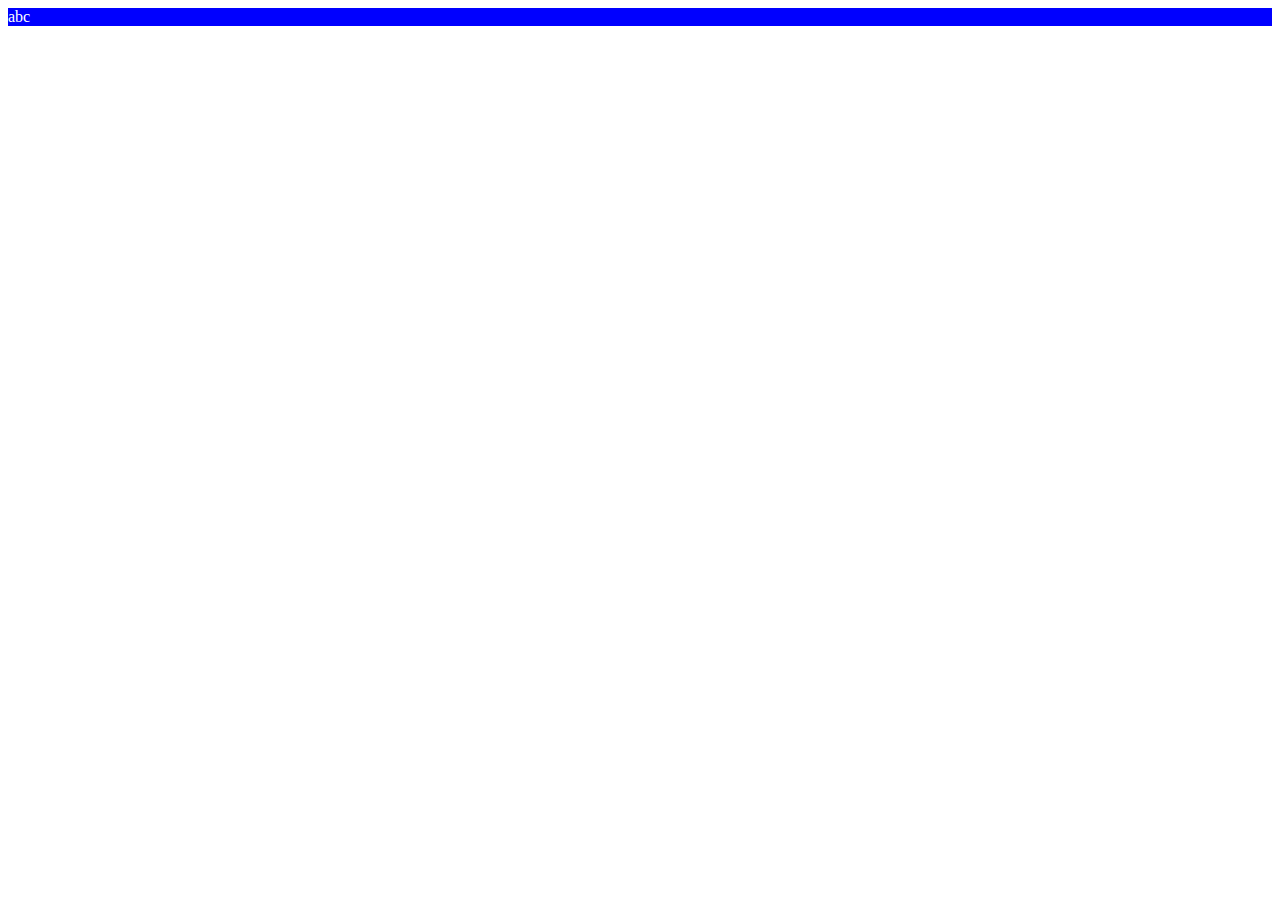
==== Flexbox/index.html @ 00e6d35f "UC15" ====
<!DOCTYPE html>
<html lang="pt-BR">
<head>
    <meta charset="UTF-8">
    <meta name="viewport" content="width=device-width, initial-scale=1.0">
    <title>Flexbox</title>
    <link rel="stylesheet" href="./css/styles.css"/>
</head>
<body>
    <!-- Flexbox -->
    <div class="flexbox">
        <span>a</span>
        <span>b</span>
        <span>c</span>
    </div>
</body>
</html>
---- Flexbox/css/styles.css ----
body{
    padding-bottom: 550px;
}

/* Flexbox */

.flexbox{
    display: flex;
    background-color: blue;
    color: white;
    margin-bottom: 30px;
}
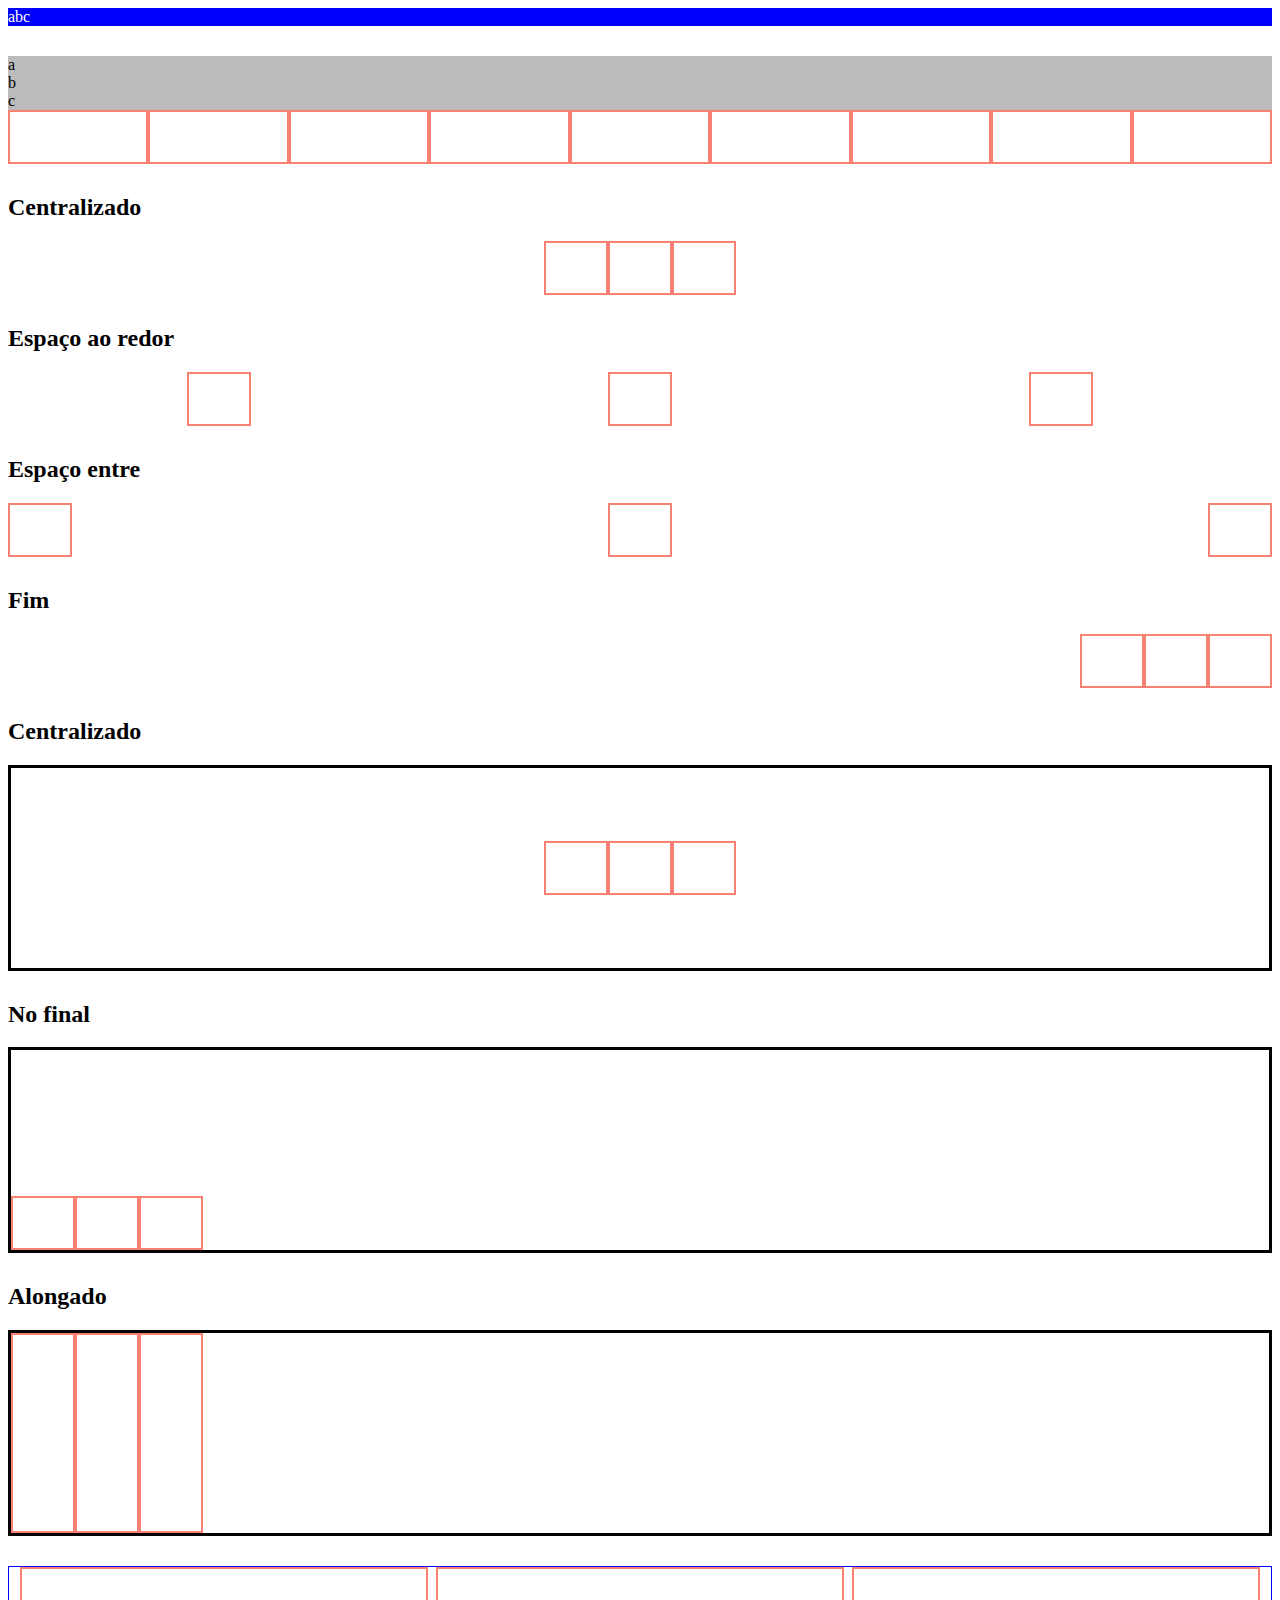
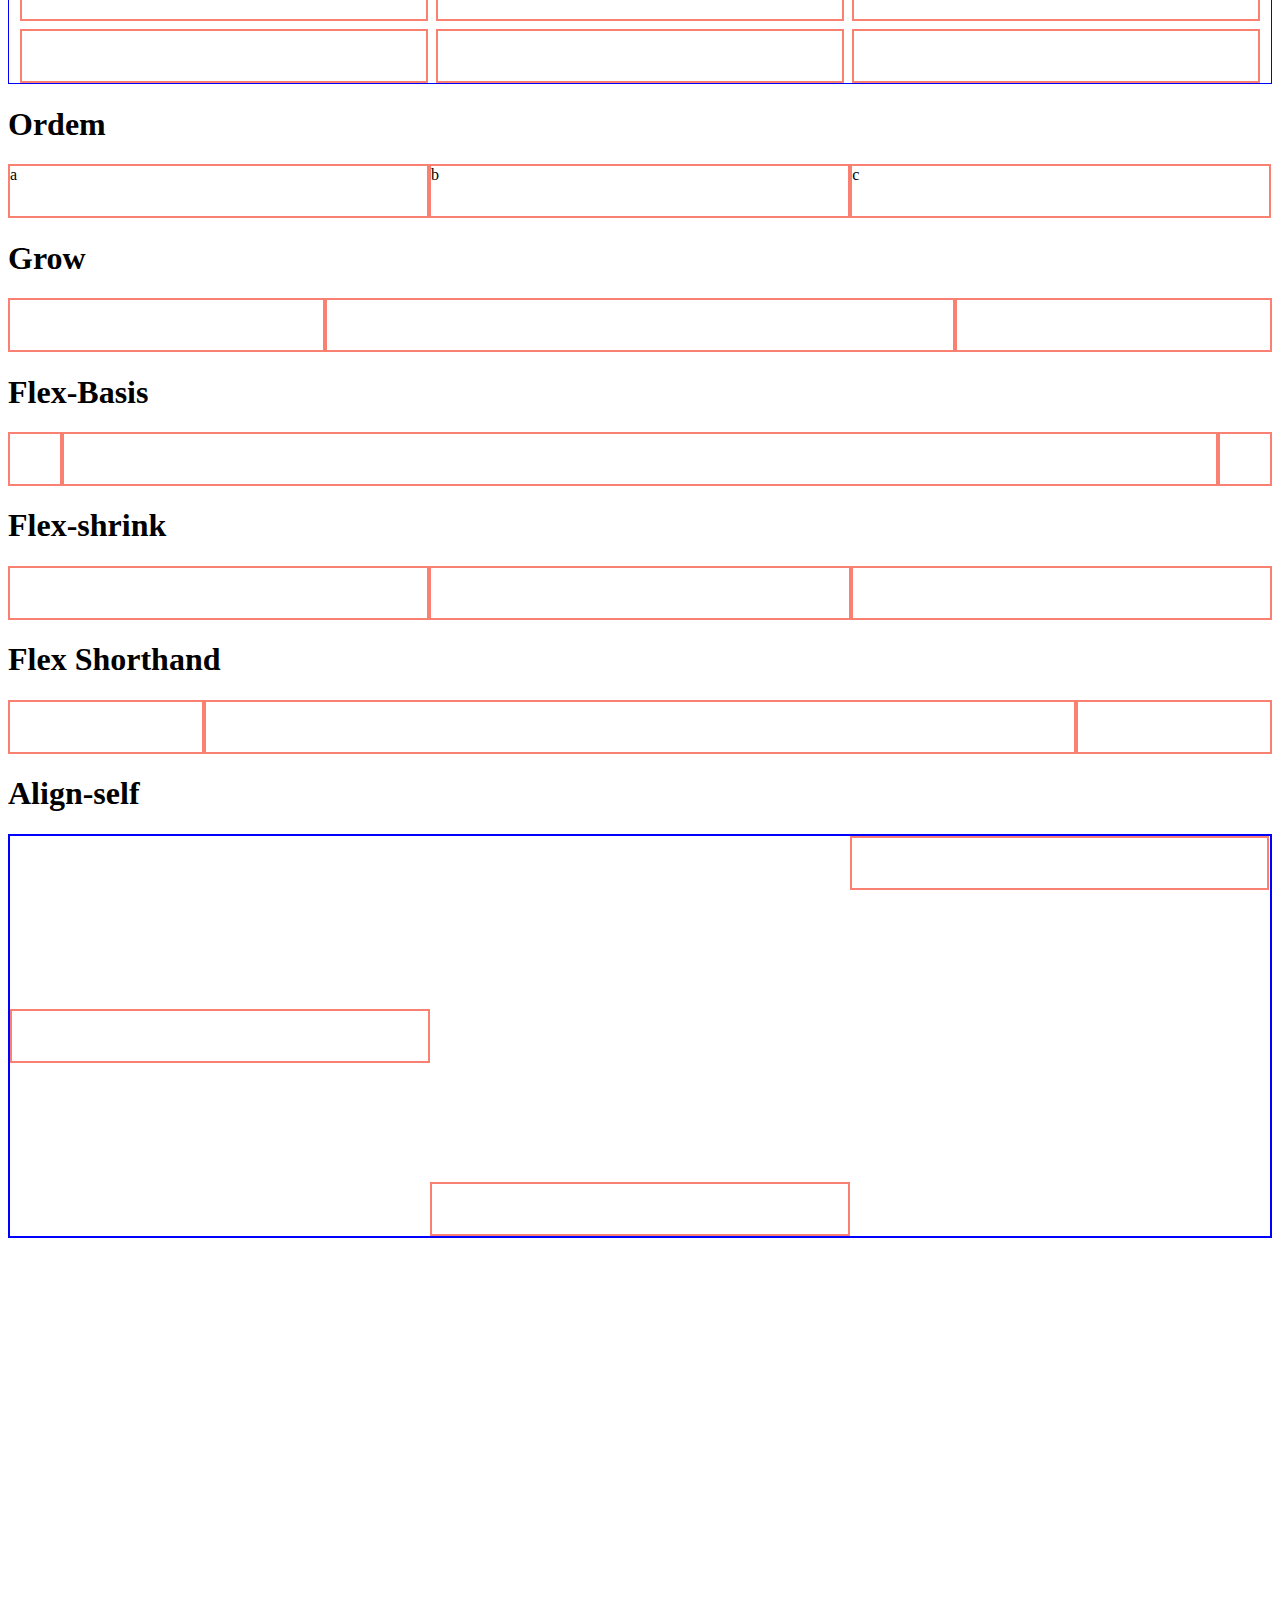
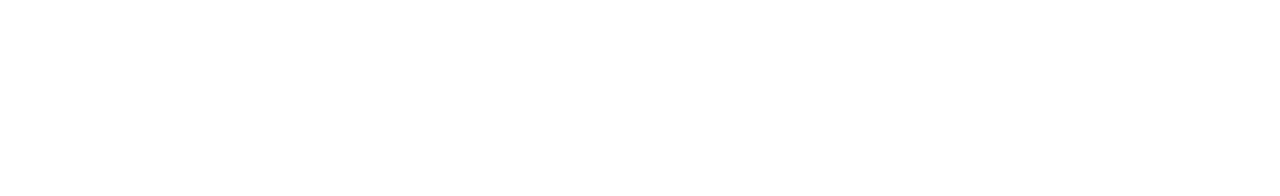
==== commit 379a0475: "UC15" ====
--- a/Flexbox/index.html
+++ b/Flexbox/index.html
@@ -13,5 +13,135 @@
         <span>b</span>
         <span>c</span>
     </div>
+
+    <!-- Flex Direction -->
+    <div class="flex-direction">
+        <span>a</span>
+        <span>b</span>
+        <span>c</span>
+    </div>
+
+    <!-- Flex Wrap -->
+    <div class="flex-wrap">
+        <div class="caixa"></div>
+        <div class="caixa"></div>
+        <div class="caixa"></div>
+        <div class="caixa"></div>
+        <div class="caixa"></div>
+        <div class="caixa"></div>
+        <div class="caixa"></div>
+        <div class="caixa"></div>
+        <div class="caixa"></div>
+    </div>
+
+    <!-- Flex Justify-Content -->
+    <h2>Centralizado</h2>
+    <div class="center">
+        <div class="caixa"></div>
+        <div class="caixa"></div>
+        <div class="caixa"></div>
+    </div>
+
+    <h2>Espaço ao redor</h2>
+    <div class="space-around">
+        <div class="caixa"></div>
+        <div class="caixa"></div>
+        <div class="caixa"></div>
+    </div>
+
+    <h2>Espaço entre</h2>
+    <div class="space-between">
+        <div class="caixa"></div>
+        <div class="caixa"></div>
+        <div class="caixa"></div>
+    </div>
+
+    <h2>Fim</h2>
+    <div class="end">
+        <div class="caixa"></div>
+        <div class="caixa"></div>
+        <div class="caixa"></div>
+    </div>
+
+    <!-- Flex Align-Items -->
+    <h2>Centralizado</h2>
+    <div class="align-center">
+        <div class="caixa"></div>
+        <div class="caixa"></div>
+        <div class="caixa"></div>
+    </div>
+
+    <h2>No final</h2>
+    <div class="flex-end">
+        <div class="caixa"></div>
+        <div class="caixa"></div>
+        <div class="caixa"></div>
+    </div>
+
+    <h2>Alongado</h2>
+    <div class="stretch">
+        <div class="caixa"></div>
+        <div class="caixa"></div>
+        <div class="caixa"></div>
+    </div>
+
+    <!-- Gap -->
+    <div class="gap">
+        <div class="caixa"></div>
+        <div class="caixa"></div>
+        <div class="caixa"></div>
+        <div class="caixa"></div>
+        <div class="caixa"></div>
+        <div class="caixa"></div>
+    </div>
+
+    <!-- Ordem -->
+    <h1>Ordem</h1>
+    <div class="order">
+        <div class="caixa" id="c">c</div>
+        <div class="caixa" id="b">b</div>
+        <div class="caixa" id="a">a</div>
+    </div>
+
+    <!-- Grow -->
+    <h1>Grow</h1>
+    <div class="grow">
+        <div class="caixa"></div>
+        <div class="caixa maior"></div>
+        <div class="caixa"></div>
+    </div>
+
+    <!-- Flex-basis -->
+    <h1>Flex-Basis</h1>
+    <div class="flex-basis">
+        <div class="caixa"></div>
+        <div class="caixa maior"></div>
+        <div class="caixa"></div>
+    </div>
+
+    <!-- Flex-shrink (Encolher) -->
+    <h1>Flex-shrink</h1>
+    <div class="flex-shrink">
+        <div class="caixa"></div>
+        <div class="caixa maior"></div>
+        <div class="caixa"></div>
+    </div>
+
+    <!-- Flex Shorthand -->
+    <h1>Flex Shorthand</h1>
+    <div class="shorthand">
+        <div class="caixa"></div>
+        <div class="caixa diferenciada"></div>
+        <div class="caixa"></div>
+    </div>
+
+    <!-- Align-self -->
+    <h1>Align-self</h1>
+    <div class="align-self">
+        <div class="caixa"></div>
+        <div class="caixa diferenciada"></div>
+        <div class="caixa diferenciada2"></div>
+    </div>
+
 </body>
 </html>--- a/Flexbox/css/styles.css
+++ b/Flexbox/css/styles.css
@@ -9,4 +9,189 @@
     background-color: blue;
     color: white;
     margin-bottom: 30px;
+}
+
+/* Flex Direction */
+
+.flex-direction{
+    display: flex;
+    background-color: #bbb;
+    flex-direction: column;
+}
+
+/* Flex Wrap */
+
+.flex-wrap{
+    display: flex;
+    margin-bottom: 30px;
+    /* flex-wrap: wrap; */
+}
+
+.caixa{
+    height: 50px;
+    width: 33%;
+    border: 2px solid salmon;
+}
+
+/* Flex Justify-Content */
+
+.center, .space-around, .space-between, .end{
+    display: flex;
+    margin-bottom: 30px;
+
+}
+
+.center .caixa, .space-around .caixa, .space-between .caixa, .end .caixa{
+    width: 60px;
+}
+
+.center{
+    justify-content: center;
+}
+
+.space-around{
+    justify-content: space-around;
+}
+
+.space-between{
+    justify-content: space-between;
+}
+
+.end{
+    justify-content: end;
+}
+
+/* Flex Align-Items */
+
+.align-center, .flex-end, .stretch{
+    display: flex;
+    height: 200px;
+    margin-bottom: 30px;
+    border: 3px solid black;
+}
+
+.align-center .caixa, .flex-end .caixa, .stretch .caixa{
+    width: 60px;
+}
+
+.align-center{
+    align-items: center;
+    justify-content: center;
+}
+
+.flex-end{
+    align-items: end;
+}
+
+.stretch .caixa{
+    height: auto;
+}
+
+/* Gap */
+
+.gap{
+    display: flex;
+    flex-wrap: wrap;
+    justify-content: center;
+    border: 1px solid blue;
+    gap: 8px;
+}
+
+.gap .caixa{
+    width: 32%;
+}
+
+/* Ordem */
+
+.order{
+    display: flex;
+}
+
+#a{
+    order: 1;
+}
+
+#b{
+    order: 2;
+}
+
+#c{
+    order: 3;
+}
+
+/* Grow */
+
+.grow{
+    display: flex;
+}
+
+.grow .caixa{
+    flex: 1;
+}
+
+.grow .maior{
+    flex: 2;
+}
+
+/* Flex Basis */
+
+.flex-basis{
+    display: flex;
+}
+
+.flex-basis .caixa{
+    flex-basis: 50px;
+}
+
+.flex-basis .maior{
+    flex: 1;
+}
+
+/* Flex-shrink (Encolher) */
+
+.flex-shrink{
+    display: flex;
+}
+
+.flex-shrink .caixa{
+    flex-grow: 1;
+    flex-shrink: 1;
+    flex-basis: 300px;
+    width: auto;
+}
+
+.flex-shrink .maior{
+    flex-shrink: 2;
+}
+
+/* Flex Shorthand */
+
+.shorthand{
+    display: flex;
+}
+
+.shorthand .caixa{
+    width: auto;
+    flex: 1 1 50px; /*1 de grow, 1 de shrink, 50px de basis */   
+}
+
+.shorthand .diferenciada{
+    flex: 4 1 300px;
+}
+
+/* align-self */
+
+.align-self{
+    display: flex;
+    height: 400px;
+    align-items: center;
+    border: 2px solid blue;
+}
+
+.align-self .diferenciada{
+    align-self: flex-end;
+}
+
+.align-self .diferenciada2{
+    align-self: flex-start;
 }